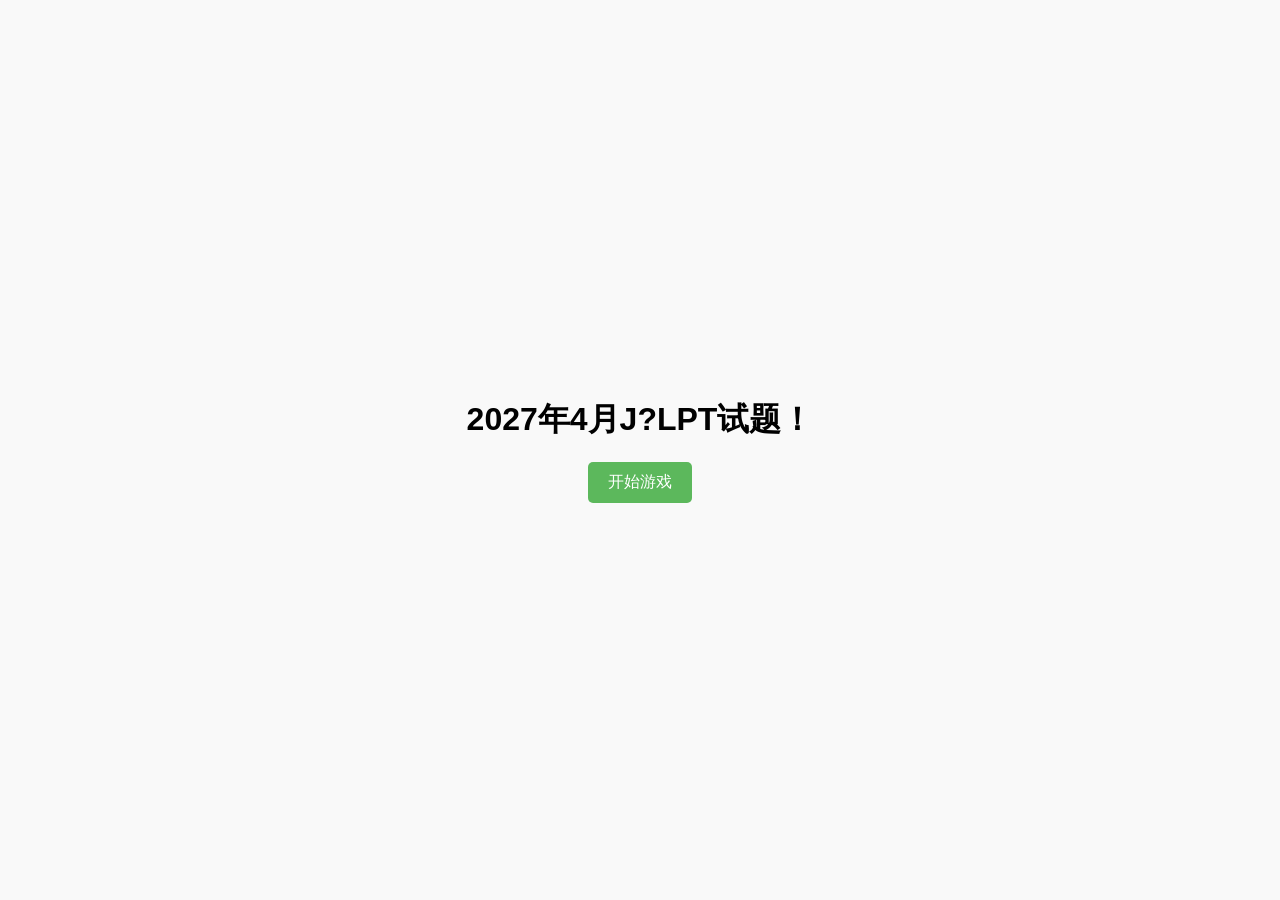
==== index.html @ 9b3c8ed6 "update" ====
<!DOCTYPE html>
<html lang="zh-CN">

<head>
    <meta charset="UTF-8" />
    <meta name="viewport" content="width=device-width, initial-scale=1.0" />
    <title>2027年4月J?LPT试题！</title>
    <link rel="stylesheet" href="styles.css">
    <link rel="icon" href="img/umetro_icon.png" type="image/png">
</head>

<body>

<div id="main-screen" class="active">
    <h1>2027年4月J?LPT试题！</h1>
    <button id="start-btn">开始游戏</button>
</div>

<div id="game-screen">
    <div id="timer">120</div>
    <h2>第 <span id="current-q">1</span> / <span id="total-q">5</span> 题</h2>
    <p id="question" style="white-space: pre-line;"></p>
    <div id="options"></div>
    <div id="explanation"></div>
    <button id="next-btn" style="display:none;">下一题</button>
</div>

<div id="result-screen">
    <h2>答题结束！</h2>
    <p>你答对了 <span id="score">0</span> / <span id="total">5</span> 题</p>
    <div id="grade-card">
        <div id="grade-title"></div>
        <div id="grade-desc"></div>
    </div>
    <button id="restart-btn">再玩一次</button>
</div>

<script src="data.js"></script>
<script src="run.js"></script>

</body>

</html>
---- styles.css ----
body {
    font-family: "Microsoft YaHei", sans-serif;
    background-color: #f9f9f9;
    margin: 0;
    padding: 0;
    min-height: 100vh;
    display: flex;
    justify-content: center;
    align-items: center;
    text-align: center;
}

#main-screen, #game-screen, #result-screen {
    display: none;
    width: 100%;
    max-width: 600px;
    padding: 20px;
}

.active {
    display: block !important;
}

h1 {
    color: black;
    /* 标题黑色 */
    margin: 10px 0;
}

button {
    padding: 10px 20px;
    margin: 10px;
    font-size: 16px;
    cursor: pointer;
    border: none;
    border-radius: 5px;
}

#start-btn {
    background-color: #5cb85c;
    color: white;
}

.option {
    display: block;
    width: 80%;
    margin: 8px auto;
    padding: 12px;
    background-color: #fff;
    border: 1px solid #ccc;
    border-radius: 5px;
    cursor: pointer;
    transition: background-color 0.3s;
}

.option:not(.disabled):hover {
    background-color: #f0f0f0;
}

.option.disabled {
    opacity: 0.7;
}

.correct {
    background-color: #d4edda !important;
    border-color: #28a745 !important;
}

.incorrect {
    background-color: #f8d7da !important;
    border-color: #dc3545 !important;
}

#timer {
    position: absolute;
    top: 20px;
    right: 20px;
    font-size: 18px;
    font-weight: bold;
    color: black;
}

#timer.warning {
    color: red;
}

#explanation {
    margin-top: 15px;
    padding: 10px;
    background-color: #e9ecef;
    border-radius: 5px;
    white-space: pre-line;
    text-align: left;
    display: none;
}

#next-btn {
    margin-top: 10px;
}

#result-screen {
    text-align: center;
}

#grade-card {
    margin: 20px auto;
    padding: 20px;
    border-radius: 12px;
    background-color: white;
    box-shadow: 0 4px 12px rgba(0, 0, 0, 0.1);
    max-width: 500px;
}

#grade-title {
    font-size: 28px;
    font-weight: bold;
    margin-bottom: 10px;
}

#grade-desc {
    font-size: 18px;
    line-height: 1.5;
    color: #555;
}
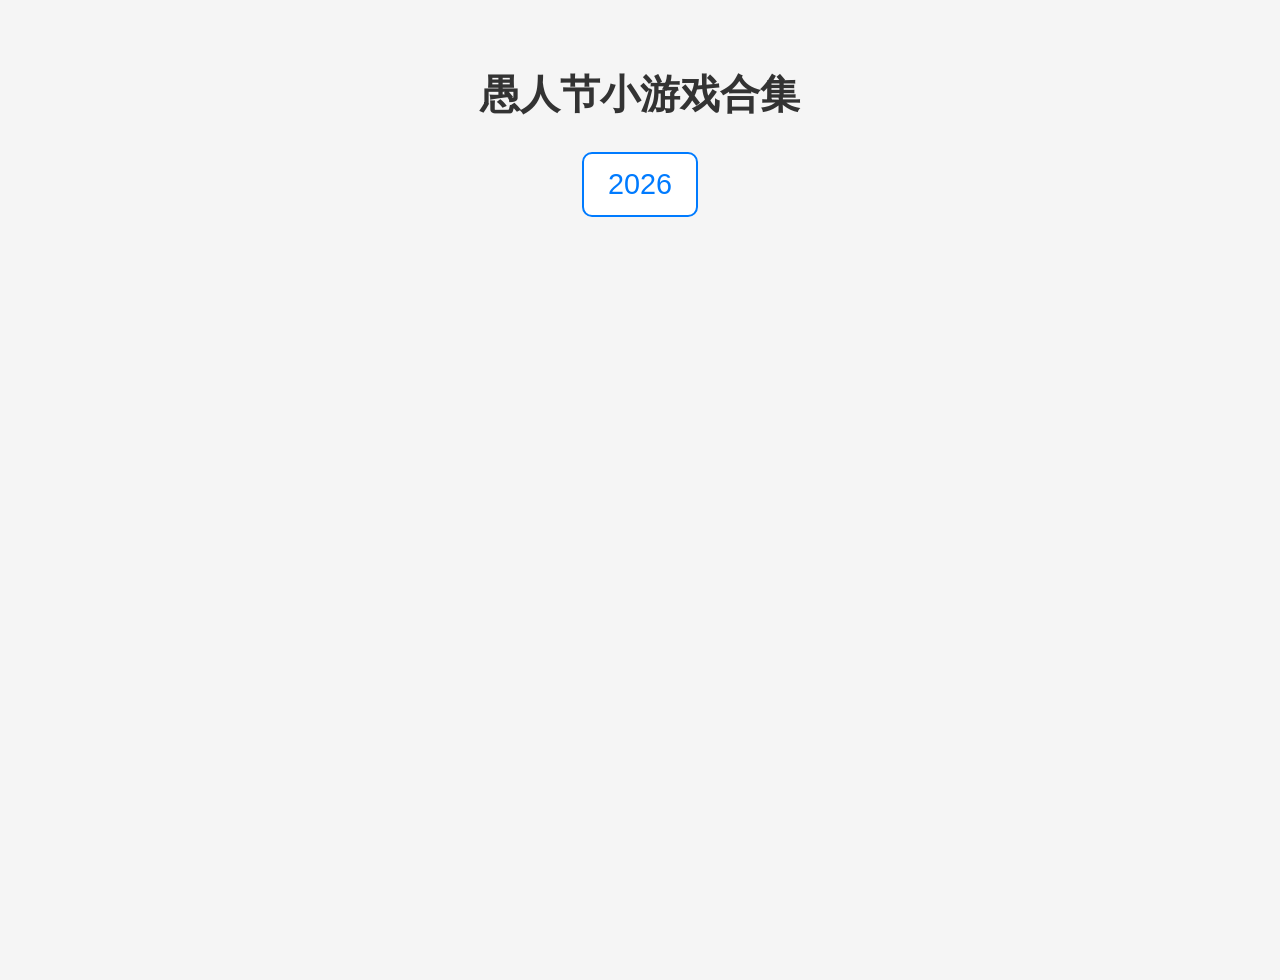
==== commit 15c74087: "update" ====
--- a/index.html
+++ b/index.html
@@ -1,43 +1,95 @@
 <!DOCTYPE html>
 <html lang="zh-CN">
+<head>
+    <meta charset="UTF-8">
+    <title>愚人节小游戏合集</title>
+    <style>
+        body {
+            font-family: "Microsoft YaHei", Arial, sans-serif;
+            margin: 0;
+            padding: 40px 20px;
+            background-color: #f5f5f5;
+            display: flex;
+            flex-direction: column;
+            align-items: center;
+            min-height: 100vh;
+        }
+        h1 {
+            color: #333;
+            font-size: 2.5rem; /* 更大的标题 */
+            margin-bottom: 30px;
+            text-align: center;
+        }
+        .game-links {
+            display: flex;
+            flex-direction: column;
+            gap: 16px;
+            max-width: 600px;
+            width: 100%;
+            align-items: center;
+        }
+        .game-links a {
+            text-decoration: none;
+            color: #007BFF;
+            font-size: 1.8rem; /* 更大的链接文字 */
+            padding: 14px 24px;
+            border: 2px solid #007BFF;
+            border-radius: 10px;
+            background-color: #fff;
+            transition: all 0.2s ease;
+            width: fit-content;
+            text-align: center;
+        }
+        .game-links a:hover {
+            background-color: #e6f2ff;
+            transform: scale(1.03);
+        }
+    </style>
+</head>
+<body>
+<h1>愚人节小游戏合集</h1>
+<div class="game-links" id="linksContainer"></div>
 
-<head>
-    <meta charset="UTF-8" />
-    <meta name="viewport" content="width=device-width, initial-scale=1.0" />
-    <title>2027年4月J?LPT试题！</title>
-    <link rel="stylesheet" href="styles.css">
-    <link rel="icon" href="img/umetro_icon.png" type="image/png">
-</head>
+    <script>
+        const startYear = 2026;
+        const skippedYears = new Set([]);
 
-<body>
+        const container = document.getElementById('linksContainer');
 
-<div id="main-screen" class="active">
-    <h1>2027年4月J?LPT试题！</h1>
-    <button id="start-btn">开始游戏</button>
-</div>
+        const pathParts = window.location.pathname.split('/').slice(0, -1);
+        const basePath = window.location.origin + pathParts.join('/') + '/';
 
-<div id="game-screen">
-    <div id="timer">120</div>
-    <h2>第 <span id="current-q">1</span> / <span id="total-q">5</span> 题</h2>
-    <p id="question" style="white-space: pre-line;"></p>
-    <div id="options"></div>
-    <div id="explanation"></div>
-    <button id="next-btn" style="display:none;">下一题</button>
-</div>
+        function updateLinks() {
+            container.innerHTML = '';
 
-<div id="result-screen">
-    <h2>答题结束！</h2>
-    <p>你答对了 <span id="score">0</span> / <span id="total">5</span> 题</p>
-    <div id="grade-card">
-        <div id="grade-title"></div>
-        <div id="grade-desc"></div>
-    </div>
-    <button id="restart-btn">再玩一次</button>
-</div>
+            const now = new Date();
+            let endYear;
+            const month = now.getMonth();
+            const date = now.getDate();
+            const hours = now.getHours();
 
-<script src="data.js"></script>
-<script src="run.js"></script>
+            if (month > 2 || (month === 2 && date === 31 && hours >= 20)) {
+                endYear = now.getFullYear();
+            } else {
+                endYear = now.getFullYear() - 1;
+            }
 
+            endYear = Math.max(endYear, startYear);
+
+            for (let year = startYear; year <= endYear; year++) {
+                if (skippedYears.has(year)) continue;
+
+                const link = document.createElement('a');
+                link.href = basePath + year;
+                link.target = '_blank';
+                link.textContent = `${year}`;
+                link.style.display = 'block';
+                container.appendChild(link);
+            }
+        }
+
+        updateLinks();
+        setInterval(updateLinks, 1000);
+    </script>
 </body>
-
 </html>
